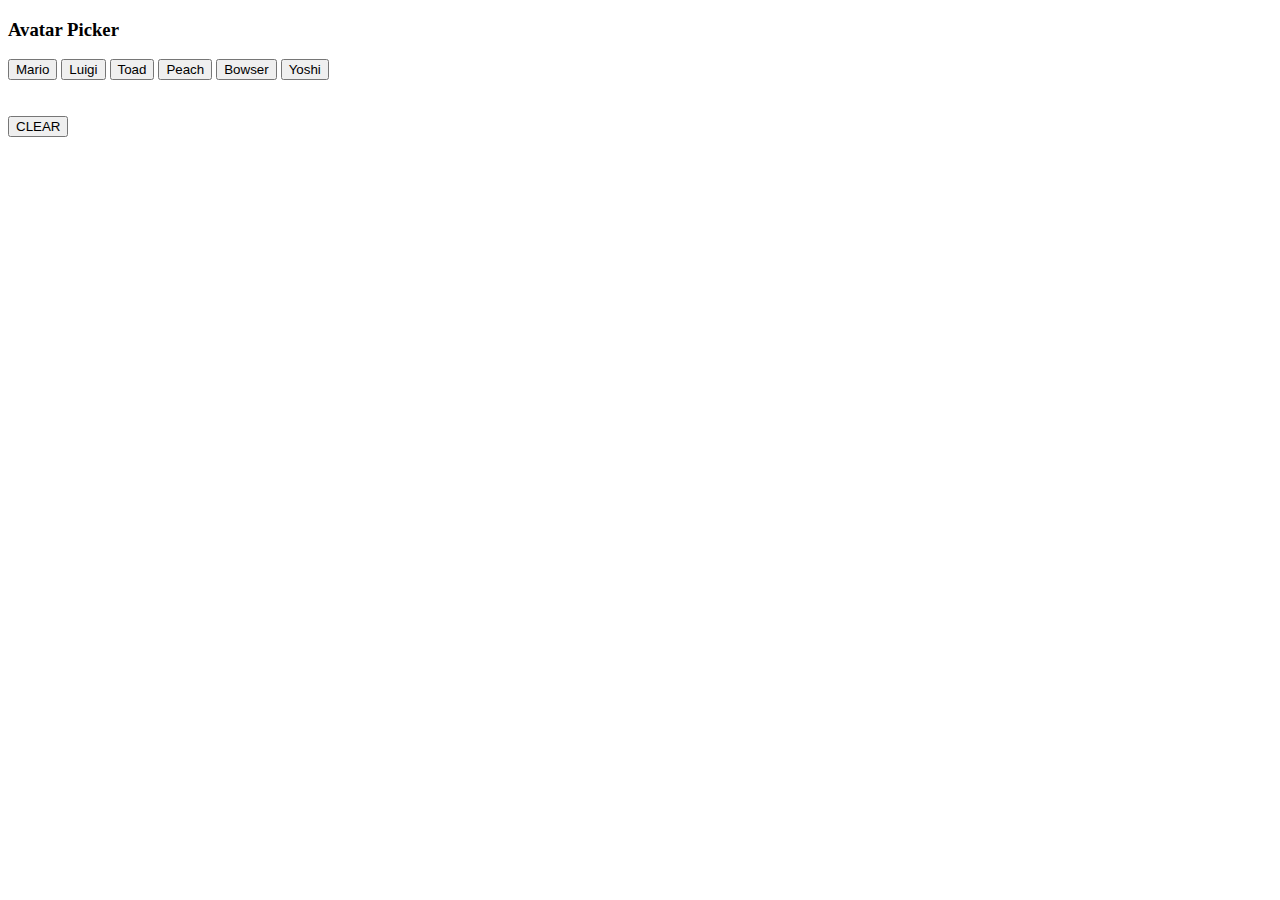
==== avatarPicker.html @ f322b22c "initial 5/4 calc 5/8 colorpicker 5/9 5/10" ====
<!DOCTYPE html>
<html lang="en">
<head>
    <meta charset="UTF-8">
    <title>Avatar Picker</title>
    <style>
        .mario {
            background-image: https://images-wixmp-ed30a86b8c4ca887773594c2.wixmp.com/f/0350d259-6f4c-48dd-a420-c663c2894074/d7aei5r-87ba01d7-03fa-4a1b-a4bd-6ad67bb67877.jpg?token=eyJ0eXAiOiJKV1QiLCJhbGciOiJIUzI1NiJ9.[base64].QNwmi8I7yC-Mw4xdMTLdorpjvhVSoKaNi5Cr7Jv8wIY;
        }
        .luigi {
            background-image: https://static1.personality-database.com/profile_images/566721b959f24a8ab3ab76cc0833f670.png;
        }
        .toad {
            background-image: https://images-wixmp-ed30a86b8c4ca887773594c2.wixmp.com/f/e0442165-2d2d-456d-b1fa-aa1199786fab/d4iz9f7-12c62f83-4d6f-4d51-b53c-6d808abe31db.png?token=eyJ0eXAiOiJKV1QiLCJhbGciOiJIUzI1NiJ9.[base64].aVYGvMoVbBIYl11VLfEq17lo0JZ6f5q4-lERgCLPqEE;
        }
        .peach {
            background-image: https://i1.sndcdn.com/avatars-000458368038-axdasq-t500x500.jpg;
        }
        .bowser {
            background-image: https://i.etsystatic.com/5796906/r/il/2091e4/3715806675/il_570xN.3715806675_8ibi.jpg;
        }
        .yoshi {
            background-image: [data-uri];
        }
    </style>
</head>
<body>
<div class="container">
    <div class="content">
        <div class="row">
            <h3>Avatar Picker</h3>
            <button id="mario">Mario</button>
            <button id="luigi">Luigi</button>
            <button id="toad">Toad</button>
            <button id="peach">Peach</button>
            <button id="bowser">Bowser</button>
            <button id="yoshi">Yoshi</button>
        </div>
        <div class="row">

        </div>
        <br>
        <br>
        <button id="clear">CLEAR</button>
    </div>
</div>
<script>
    const content = document.querySelector('.content');


    const mario = document.getElementById('mario');
    const luigi = document.getElementById('luigi');
    const toad = document.getElementById('toad);
    const peach = document.getElementById('peach');
    const bowser = document.getElementById('bowser');
    const yoshi = document.getElementById('yoshi);

    const clearButton = document.getElementById('clear');

    mario.addEventListener('click', function(e){
        content.classList.add('mario');
    });

    luigi.addEventListener('click', function(e){
        content.classList.add('luigi');
    });

    toad.addEventListener('click', function(e){
        content.classList.add('toad');
    });

    peach.addEventListener('click', function(e){
        content.classList.add('peach');
    });

    bowser.addEventListener('click', function(e){
        content.classList.add('bowser');
    });

    yoshi.addEventListener('click', function(e){
        content.classList.add('yoshi');
    });

    clearButton.addEventListener('click', function(e){
    });
</script>
</body>
</html>
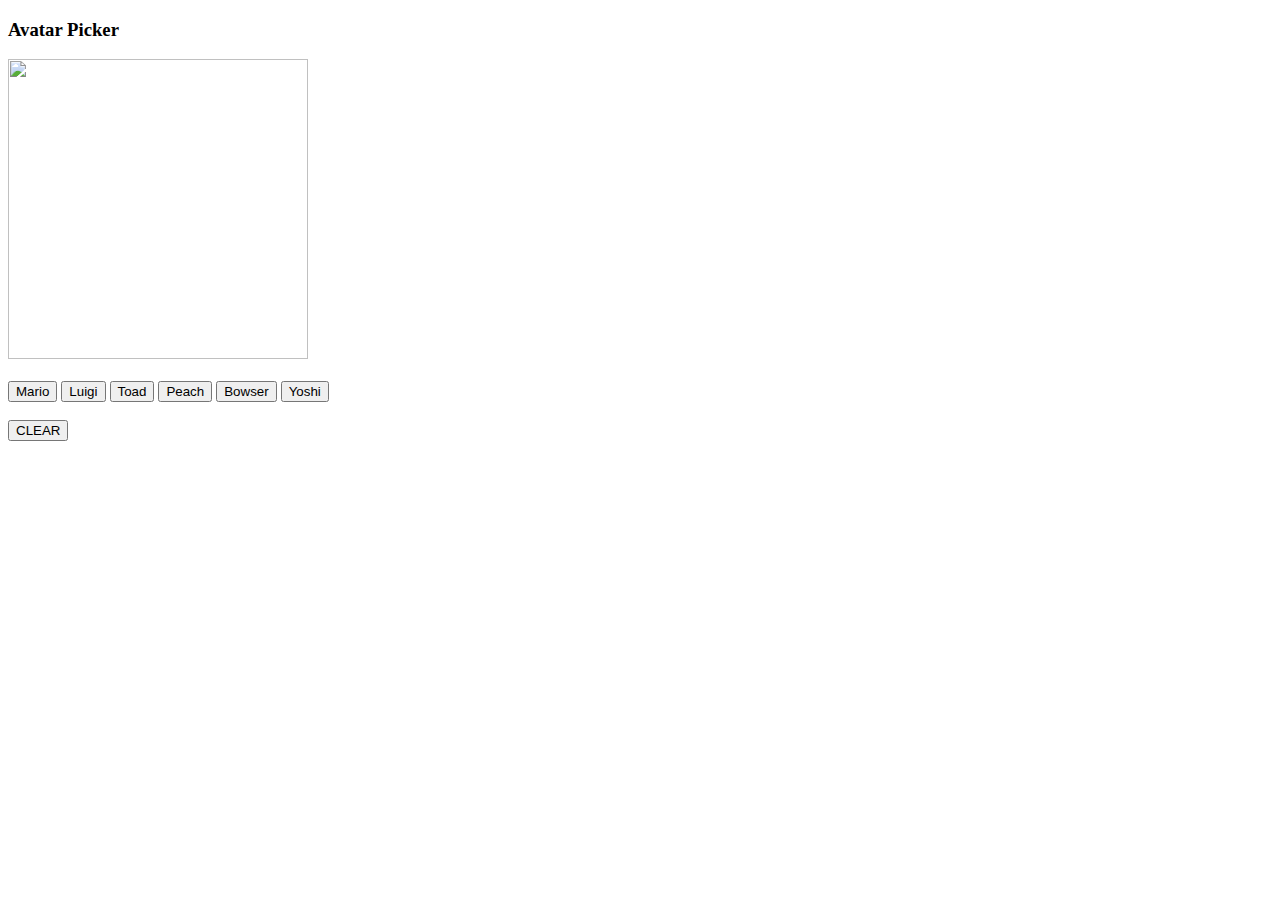
==== commit 4e4fec8e: "initial 5/4 calc 5/8 colorpicker 5/9 5/10 5/16 start of calc 5/18 finish calc 5/19 added clear butto" ====
--- a/avatarPicker.html
+++ b/avatarPicker.html
@@ -3,85 +3,62 @@
 <head>
     <meta charset="UTF-8">
     <title>Avatar Picker</title>
-    <style>
-        .mario {
-            background-image: https://images-wixmp-ed30a86b8c4ca887773594c2.wixmp.com/f/0350d259-6f4c-48dd-a420-c663c2894074/d7aei5r-87ba01d7-03fa-4a1b-a4bd-6ad67bb67877.jpg?token=eyJ0eXAiOiJKV1QiLCJhbGciOiJIUzI1NiJ9.[base64].QNwmi8I7yC-Mw4xdMTLdorpjvhVSoKaNi5Cr7Jv8wIY;
-        }
-        .luigi {
-            background-image: https://static1.personality-database.com/profile_images/566721b959f24a8ab3ab76cc0833f670.png;
-        }
-        .toad {
-            background-image: https://images-wixmp-ed30a86b8c4ca887773594c2.wixmp.com/f/e0442165-2d2d-456d-b1fa-aa1199786fab/d4iz9f7-12c62f83-4d6f-4d51-b53c-6d808abe31db.png?token=eyJ0eXAiOiJKV1QiLCJhbGciOiJIUzI1NiJ9.[base64].aVYGvMoVbBIYl11VLfEq17lo0JZ6f5q4-lERgCLPqEE;
-        }
-        .peach {
-            background-image: https://i1.sndcdn.com/avatars-000458368038-axdasq-t500x500.jpg;
-        }
-        .bowser {
-            background-image: https://i.etsystatic.com/5796906/r/il/2091e4/3715806675/il_570xN.3715806675_8ibi.jpg;
-        }
-        .yoshi {
-            background-image: [data-uri];
-        }
-    </style>
 </head>
 <body>
 <div class="container">
     <div class="content">
+        <h3>Avatar Picker</h3>
+        <img src="https://www.business2community.com/wp-content/uploads/2017/08/blank-profile-picture-973460_640.png" width="300" height="300">
         <div class="row">
-            <h3>Avatar Picker</h3>
+            <br>
             <button id="mario">Mario</button>
             <button id="luigi">Luigi</button>
             <button id="toad">Toad</button>
             <button id="peach">Peach</button>
             <button id="bowser">Bowser</button>
             <button id="yoshi">Yoshi</button>
+            <br>
+            <br>
+            <button id="clear">CLEAR</button>
         </div>
-        <div class="row">
-
-        </div>
-        <br>
-        <br>
-        <button id="clear">CLEAR</button>
     </div>
 </div>
 <script>
-    const content = document.querySelector('.content');
-
-
+    const picture = document.querySelector('img');
     const mario = document.getElementById('mario');
     const luigi = document.getElementById('luigi');
-    const toad = document.getElementById('toad);
+    const toad = document.getElementById('toad');
     const peach = document.getElementById('peach');
     const bowser = document.getElementById('bowser');
-    const yoshi = document.getElementById('yoshi);
-
-    const clearButton = document.getElementById('clear');
+    const yoshi = document.getElementById('yoshi');
+    const clear = document.getElementById('clear');
 
     mario.addEventListener('click', function(e){
-        content.classList.add('mario');
+        picture.src='https://cdn.vox-cdn.com/thumbor/ERV2CCRLlpsE8OKzeoy1-eilrto=/1400x1050/filters:format(png)/cdn.vox-cdn.com/uploads/chorus_asset/file/24564744/Screen_Shot_2023_04_05_at_3.56.43_PM.png'
     });
 
     luigi.addEventListener('click', function(e){
-        content.classList.add('luigi');
+        picture.src='https://static1.colliderimages.com/wordpress/wp-content/uploads/2022/11/super-mario-bros-character-posters-luigi.jpg'
     });
 
     toad.addEventListener('click', function(e){
-        content.classList.add('toad');
+        picture.src='https://www.nintenderos.com/wp-content/uploads/2022/10/toad-pelicula-mario.-e1665723966881.jpg'
     });
 
     peach.addEventListener('click', function(e){
-        content.classList.add('peach');
+        picture.src='https://ca-times.brightspotcdn.com/dims4/default/56da01a/2147483647/strip/true/crop/2857x1500+8+0/resize/1200x630!/quality/80/?url=https%3A%2F%2Fcalifornia-times-brightspot.s3.amazonaws.com%2F09%2Fab%2F8539df1644feb5f10ca14a98a90f%2F2530-t2-00063.jpg'
     });
 
     bowser.addEventListener('click', function(e){
-        content.classList.add('bowser');
+        picture.src='https://cdn.vox-cdn.com/thumbor/4dj-LpyW34VgGURMNlsdXFxynfA=/1400x1050/filters:format(jpeg)/cdn.vox-cdn.com/uploads/chorus_asset/file/24560883/2530_TRP_00060_3587x1500_d3275b2.jpg'
     });
 
     yoshi.addEventListener('click', function(e){
-        content.classList.add('yoshi');
+        picture.src='https://static1.thegamerimages.com/wordpress/wp-content/uploads/2017/11/YoshiHeader.jpg'
     });
 
-    clearButton.addEventListener('click', function(e){
+    clear.addEventListener('click', function(e){
+        picture.src='https://www.business2community.com/wp-content/uploads/2017/08/blank-profile-picture-973460_640.png'
     });
 </script>
 </body>
